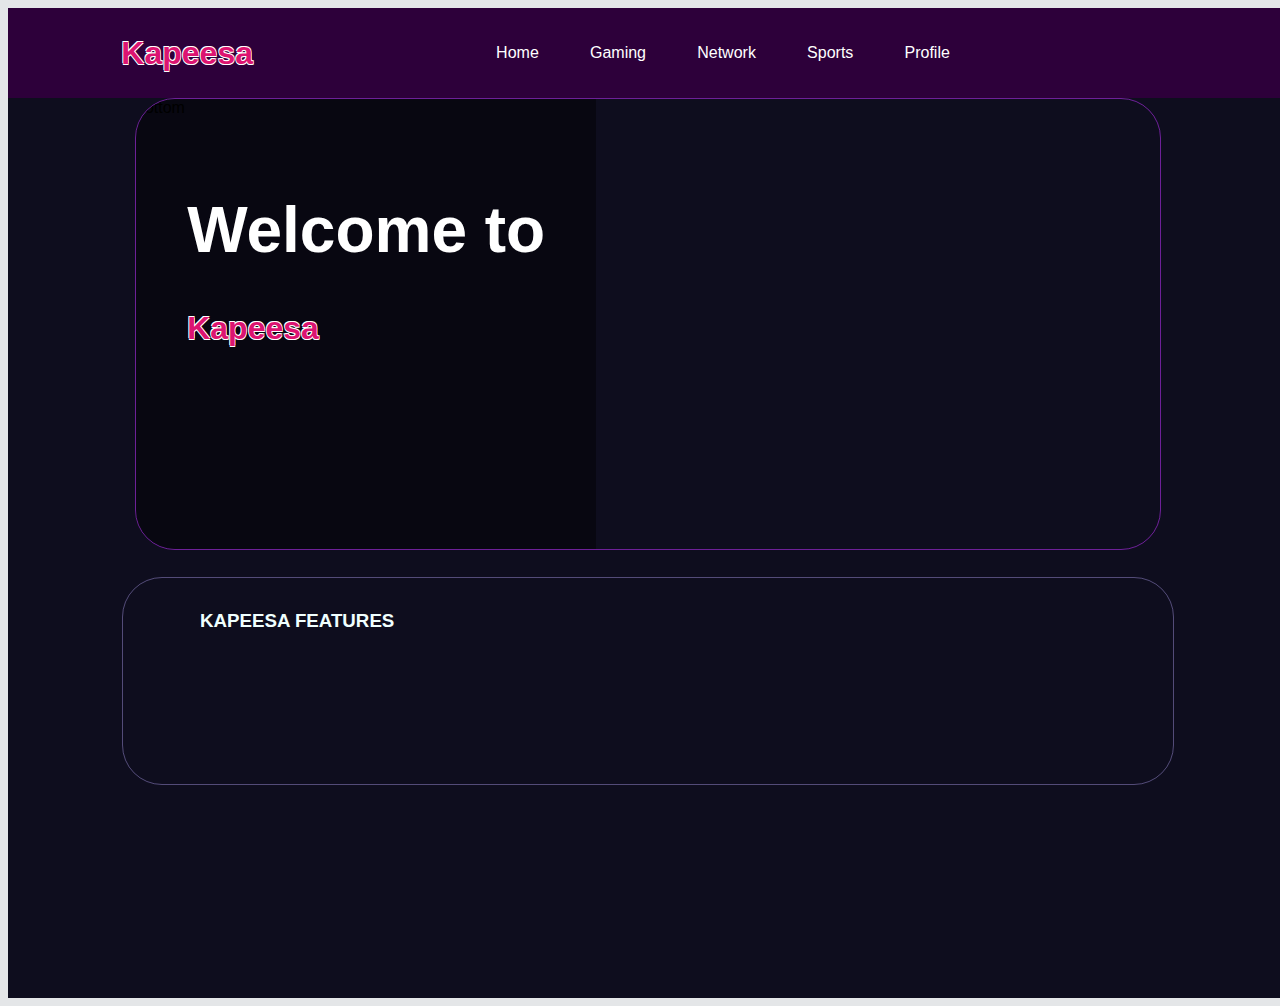
==== Pages/Home.html @ a9dc475f "sports page" ====
<!DOCTYPE html>
<html lang="en">
<head>
    <meta charset="UTF-8">
    <meta name="viewport" content="width=device-width, initial-scale=1.0">
    <title>Refresher</title>
    <link rel="stylesheet" href="style.css">
</head>
<body>

    <div class="topsection">
        <div class="logo">
            <H1>Kapeesa</H1>
        </div>
        <div class="Navitems">
            <a href="./Home.html">Home</a>
            <a href="#">Gaming</a>
            <a href="#">Network</a>
            <a href="./index.html">Sports</a>
            <a href="#">Profile</a>
        </div>
        <div class=""></div>


    </div>
    <div class="homebody">

        <div class="topcard">
            <div class="toplayer">
                <h1>Welcome to</h1>
                <span>Kapeesa</span>
            </div>
            <div class="bottomlayer">bottom</div>
        </div>

        <div class="slidercards">
            <div class="features">
                <H3>KAPEESA FEATURES</H3>
            </div>
        </div>
    </div>
    <script src="index.js"></script>
</body>
</html>
---- Pages/style.css ----
body{
    font-family: Verdana, Geneva, Tahoma, sans-serif;
    background-color: rgb(228, 230, 232);
}
.topsection{
    width: 100vw;
    height: 10vh;
    background-color: #2d003a;
    display: flex;
    align-items: center;
    overflow-x: hidden;
    justify-content: space-around;

}

.Navitems{
    color: white;
    display: flex;

}

a{
    text-decoration: none;
    color: white;
    justify-content: space-evenly;
    padding: 2vw;


}

.logo{
    align-items: center;
    color: rgb(255, 255, 255);
    display: grid;
    font-weight: bold;
    text-shadow: -1px -1px 0px white, 0.5px -1px 0px white,
        -0.5px 0.5px 0px white,
        0.5px 0.5px 0px white;
    place-items: center;
    width: 150px;
    height: 100%;
    overflow: hidden;
    color: rgb(220, 20, 113);
}
.body{
    width: 85vw;
    background-color: wheat;
    justify-content: center;
    align-items: center;
    place-self: center;
    overflow: hidden;
   

}

.backsection{
    width: 100%;
    height: 10vh;
    display: flex;
    background-color: white;
    padding:2%;
    
}

.Sportsbutton{
    width: 200px;
    height: fit-content;
    align-items: center;
    justify-items: center;
    color: white;
    font-weight: 600;
    border-radius: 100px;
    border: none;
    background-color: crimson;
    cursor: pointer;

}

.teaminfosection{
    width: 100%;
    height: 10%;
    color: white;
    display: flex;
    flex-direction: column;
    background-color: rgb(57, 0, 191);
    padding:5%;

}

#followercount{
    width: 20%;
    margin: 20px;
    color: #ffffff;
}

.homebody{
    width: 100vw;
    height: 100vh;
    background-color: #0e0d1e;

}
.topcard{
    position: relative;
    justify-content: center;
    align-items: center;
    place-self: center;
    width: 80vw;
    height: 50vh;
    border: 1px solid rgba(178, 47, 239, 0.584);
    border-radius: 40px;
    overflow: hidden;

}


.bottomlayer{
    width: 100%;
    height: 100%;
    background-image: url(/images/cool-gaming-setup-with-neon-lights-still-life.jpg);
    background-size: cover;
    background-position: center;
    background-repeat: no-repeat;
    z-index: 0;
    position: relative;
    
    
}


.toplayer{
    position: absolute;
    z-index: 1;
    height: 100%;
    background-color: rgba(0, 0, 0, 0.417);
    padding: 5%;
    color: white;
    font-size: 2em;
}

.slidercards{
    color: azure;
    font-family: Verdana, Geneva, Tahoma, sans-serif;
    font-weight: bold;
    width: 70vw;
    height: 20vh;
    place-self: center;
    border-radius: 40px;
    margin-top: 3vh;
    padding: 1% 6%;
    border: 1px solid #a091dd79;

}

span{
    color: rgb(220, 20, 113);
    font-weight: bold;
    font-size: xx-large;
    text-shadow: -1px -1px 0px white, 0.5px -1px 0px white,
        -0.5px 0.5px 0px white,
        0.5px 0.5px 0px white;
}
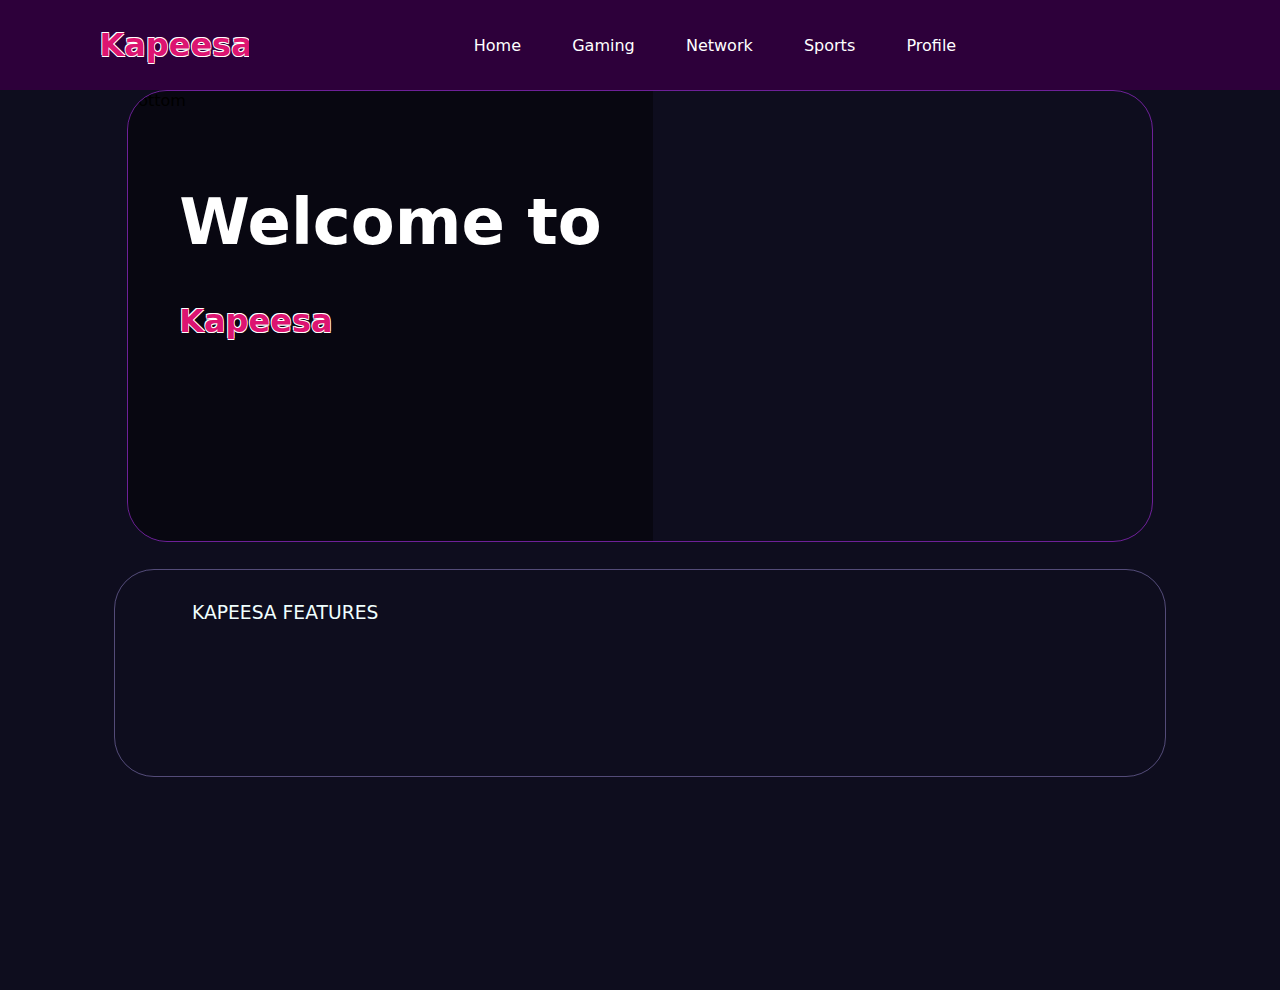
==== commit 59af0971: "Profile input form (#2)" ====
--- a/Pages/Home.html
+++ b/Pages/Home.html
@@ -3,7 +3,7 @@
 <head>
     <meta charset="UTF-8">
     <meta name="viewport" content="width=device-width, initial-scale=1.0">
-    <title>Refresher</title>
+    <title>Home</title>
     <link rel="stylesheet" href="style.css">
 </head>
 <body>
@@ -17,7 +17,7 @@
             <a href="#">Gaming</a>
             <a href="#">Network</a>
             <a href="./index.html">Sports</a>
-            <a href="#">Profile</a>
+            <a href="./profile.html">Profile</a>
         </div>
         <div class=""></div>
 
--- a/Pages/style.css
+++ b/Pages/style.css
@@ -1,6 +1,10 @@
 body{
-    font-family: Verdana, Geneva, Tahoma, sans-serif;
+    font-family: system-ui, -apple-system, BlinkMacSystemFont, 'Segoe UI', Roboto, Oxygen, Ubuntu, Cantarell, 'Open Sans', 'Helvetica Neue', sans-serif;
     background-color: rgb(228, 230, 232);
+    overflow-x: hidden;
+    overflow-y: scroll;
+    margin: 0;
+
 }
 .topsection{
     width: 100vw;
@@ -55,11 +59,17 @@
 
 .backsection{
     width: 100%;
-    height: 10vh;
+    height: 5vh;
     display: flex;
     background-color: white;
     padding:2%;
-    
+}
+.backbutton{
+    width: 150px;
+    background-color: rgb(239, 239, 239);
+    height: 50px;
+    border: none;
+
 }
 
 .Sportsbutton{
@@ -158,4 +168,85 @@
     text-shadow: -1px -1px 0px white, 0.5px -1px 0px white,
         -0.5px 0.5px 0px white,
         0.5px 0.5px 0px white;
+}
+
+.bottomSection, .card, .inputs{
+    display: flex;
+    flex-direction: column;
+}
+
+.bottomSection{
+    align-content: center;
+    justify-content: center;
+    width: 100vw;
+    height: 100vh;
+    background-color: aliceblue;
+}
+
+.card{
+    align-self: center;
+    padding: 50px;
+    width: 50%;
+    height: fit-content;
+    background-color:white;
+    border-radius: 15px;
+    overflow: hidden;
+}
+.inputs{
+    width: 60%;
+    justify-self: center;
+    gap: 24px;
+    align-self: center;
+}
+.innerformcontent{
+    
+    width: 100%;
+    height: 100%;
+    align-self: center;
+   
+}
+h3{
+    font-family: system-ui, -apple-system, BlinkMacSystemFont, 'Segoe UI', Roboto, Oxygen, Ubuntu, Cantarell, 'Open Sans', 'Helvetica Neue', sans-serif;
+    font-weight: 500;
+
+}
+.Userinfo{
+    padding-left: 20%;
+    color: #2d003a;
+    display: flex;
+    flex-direction: column;
+    align-self: center;
+    
+}
+
+.emailinput, .submitbutton{
+    text-align: center;
+    font-family: system-ui, -apple-system, BlinkMacSystemFont, 'Segoe UI', Roboto, Oxygen, Ubuntu, Cantarell, 'Open Sans', 'Helvetica Neue', sans-serif;
+    font-size: 16px;
+    font-weight: 200;
+    height: 50px;
+    width: 80%;
+    border: #e9e9e9 1.5px solid;
+    border-radius: 10px;
+}
+
+.submitbutton{
+    background-color: crimson;
+    color: white;
+    font-weight:400;
+    border: none;
+}
+
+label{
+    font-size: medium;
+    font-weight: 200;
+    cursor: pointer;
+}
+
+label:hover{
+    text-decoration: underline 2px;
+}
+
+#welcome{
+    text-align: center;
 }